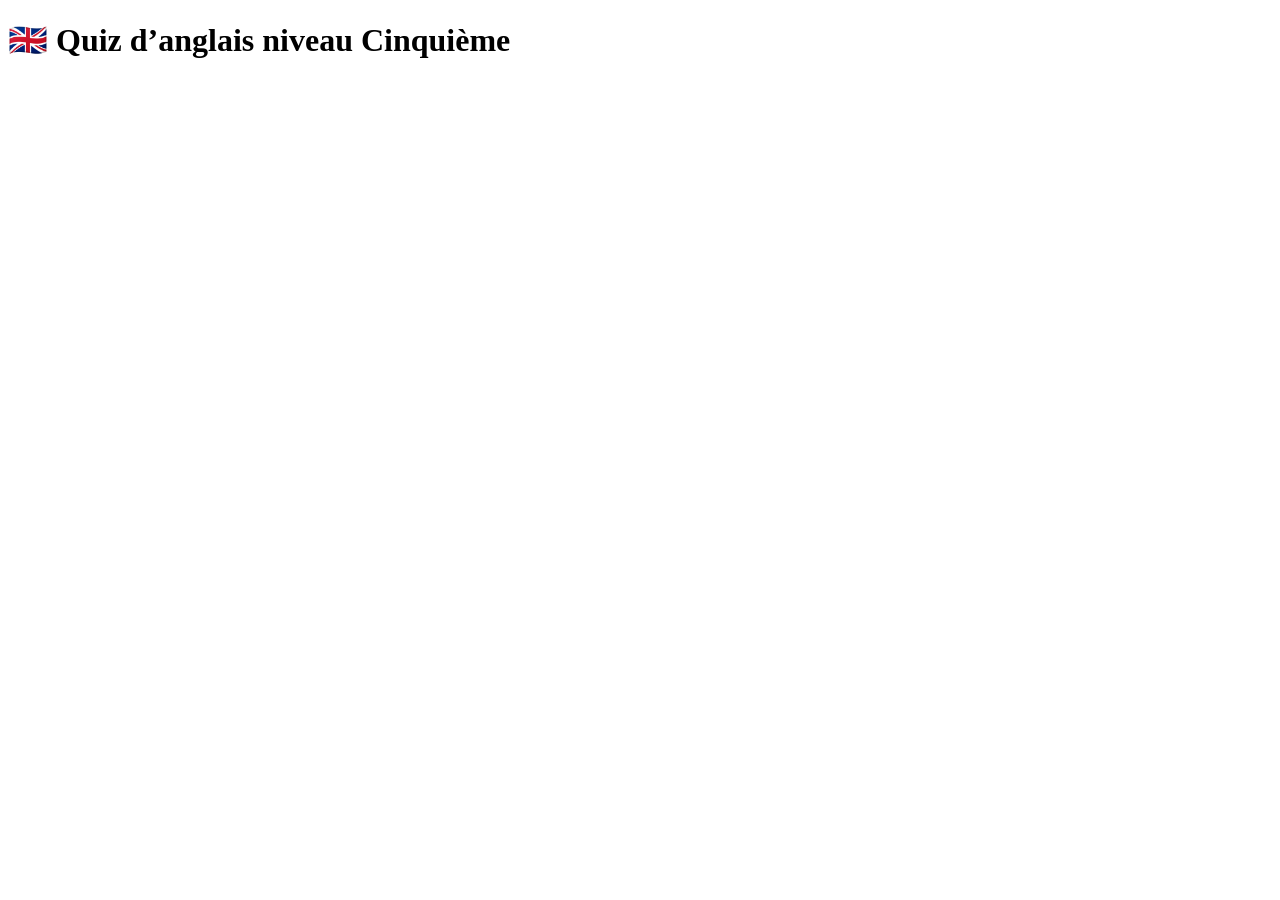
==== cinquieme.html @ 45f9e4c2 "Update cinquieme.html" ====
<!DOCTYPE html>
<html lang="fr">
<head>
<meta charset="UTF-8">
<title>Quiz Anglais</title>
  
</head>

<body>

<div class="container">

<h1>🇬🇧 Quiz d’anglais niveau Cinquième</h1>

<div id="progress-bar">
  <div id="progress"></div>
</div>

<div id="question"></div>
<div id="reponses"></div>
<div id="feedback"></div>
<div id="score"></div>

<button id="recommencerBtn" style="display:none;">🔁 Recommencer</button>

</div>

<link rel="stylesheet" href="css/style.css">

<script src="js/cinquieme.js"></script>
<script src="js/script.js"></script>

</body>
</html>
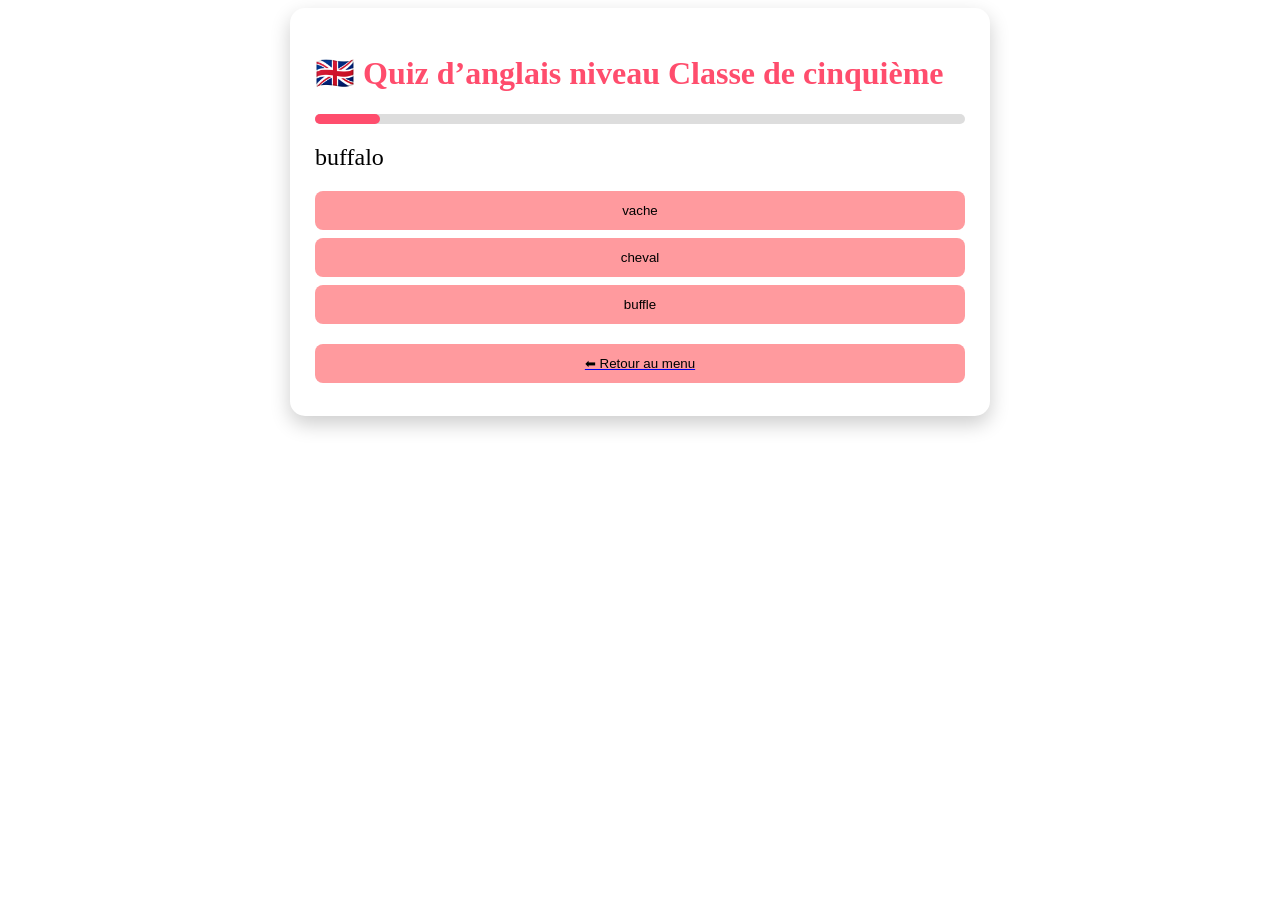
==== commit fa340cdf: "Update cinquieme.html" ====
--- a/cinquieme.html
+++ b/cinquieme.html
@@ -1,16 +1,19 @@
 <!DOCTYPE html>
 <html lang="fr">
+
 <head>
-<meta charset="UTF-8">
-<title>Quiz Anglais</title>
-  
+  <meta charset="UTF-8">
+  <meta name="viewport" content="width=device-width, initial-scale=1.0">
+  <title>Quiz Anglais</title>
+
+  <link rel="stylesheet" href="css/style.css">
 </head>
 
 <body>
 
 <div class="container">
 
-<h1>🇬🇧 Quiz d’anglais niveau Cinquième</h1>
+<h1>🇬🇧 Quiz d’anglais niveau Classe de cinquième</h1>
 
 <div id="progress-bar">
   <div id="progress"></div>
@@ -22,10 +25,11 @@
 <div id="score"></div>
 
 <button id="recommencerBtn" style="display:none;">🔁 Recommencer</button>
-
+<a href="index.html">
+  <button>⬅ Retour au menu</button>
+</a>
+  
 </div>
-
-<link rel="stylesheet" href="css/style.css">
 
 <script src="js/cinquieme.js"></script>
 <script src="js/script.js"></script>
--- a/css/style.css
+++ b/css/style.css
@@ -0,0 +1,103 @@
+<style>
+body {
+  font-family: Arial, sans-serif;
+  background: linear-gradient(135deg, #ff9a9e, #fad0c4);
+  margin: 0;
+  padding: 20px;
+}
+
+.container {
+  max-width: 650px;
+  margin: auto;
+  background: #fff;
+  border-radius: 15px;
+  padding: 25px;
+  box-shadow: 0 8px 20px rgba(0,0,0,0.2);
+}
+
+/* TITRE */
+h1 {
+  color: #ff4d6d;
+}
+
+/* QUESTION */
+#question {
+  font-size: 24px;
+  margin-bottom: 20px;
+}
+
+/* BOUTONS */
+button {
+  display: block;
+  width: 100%;
+  margin: 8px 0;
+  padding: 12px;
+  border-radius: 8px;
+  border: none;
+  background: #ff9a9e;
+  cursor: pointer;
+  transition: 0.2s;
+}
+
+button:hover {
+  background: #ff4d6d;
+  color: white;
+}
+
+/* BON / MAUVAIS */
+.correct {
+  background-color: #4CAF50 !important;
+  color: white;
+}
+
+.wrong {
+  background-color: #f44336 !important;
+  color: white;
+}
+
+/* FEEDBACK */
+#feedback {
+  font-size: 20px;
+  font-weight: bold;
+  margin-top: 15px;
+}
+
+/* SCORE */
+#score {
+  font-size: 20px;
+  margin-top: 20px;
+}
+
+/* PROGRESSION */
+#progress-bar {
+  width: 100%;
+  background: #ddd;
+  border-radius: 10px;
+  margin-bottom: 20px;
+}
+
+#progress {
+  height: 10px;
+  width: 0%;
+  background: #ff4d6d;
+  border-radius: 10px;
+  transition: width 0.3s;
+}
+
+/* RESTART */
+#recommencerBtn {
+  margin-top: 20px;
+  background: #333;
+  color: white;
+}
+
+.correct {
+  background-color: #4CAF50 !important;
+  color: white;
+}
+
+.wrong {
+  background-color: #f44336 !important;
+  color: white;
+}
+</style>
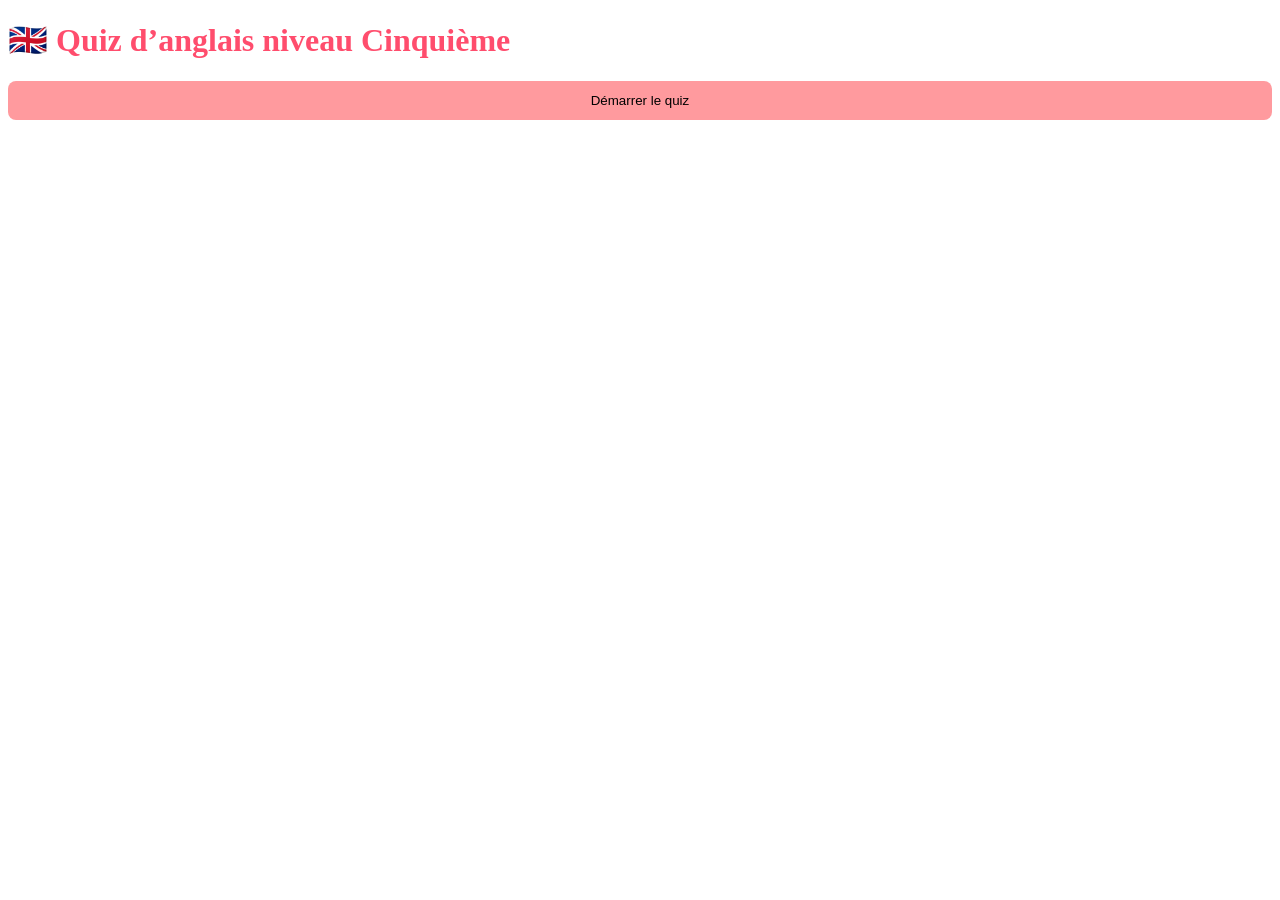
==== commit 5c86ef99: "Update cinquieme.html" ====
--- a/cinquieme.html
+++ b/cinquieme.html
@@ -5,34 +5,36 @@
   <meta charset="UTF-8">
   <meta name="viewport" content="width=device-width, initial-scale=1.0">
   <title>Quiz Anglais</title>
-
   <link rel="stylesheet" href="css/style.css">
+  
+<!-- Inclure d'abord la base de données, puis le script principal -->
+  <script src="js/cinquieme.js"></script> <!-- contient le tableau quiz -->
+  <script src="js/script.js"></script>   <!-- contient le code du quiz -->
+  
 </head>
 
 <body>
 
-<div class="container">
+  <!-- ====== Menu principal ====== -->
+  <div id="menu">
+    <h1>🇬🇧 Quiz d’anglais niveau Cinquième</h1>
+    <button id="startQuizBtn">Démarrer le quiz</button>
+  </div>
 
-<h1>🇬🇧 Quiz d’anglais niveau Classe de cinquième</h1>
+  <!-- ====== Quiz ====== -->
+  <div class="container" style="display:none;">
+    <div id="progress-bar">
+      <div id="progress"></div>
+    </div>
 
-<div id="progress-bar">
-  <div id="progress"></div>
-</div>
+    <div id="question"></div>
+    <div id="reponses"></div>
+    <div id="feedback"></div>
+    <div id="score"></div>
 
-<div id="question"></div>
-<div id="reponses"></div>
-<div id="feedback"></div>
-<div id="score"></div>
-
-<button id="recommencerBtn" style="display:none;">🔁 Recommencer</button>
-<a href="index.html">
-  <button>⬅ Retour au menu</button>
-</a>
-  
-</div>
-
-<script src="js/cinquieme.js"></script>
-<script src="js/script.js"></script>
+    <button id="recommencerBtn" style="display:none;">🔁 Recommencer</button>
+    <button id="menuBtn">⬅ Retour au menu</button>
+  </div>
 
 </body>
 </html>
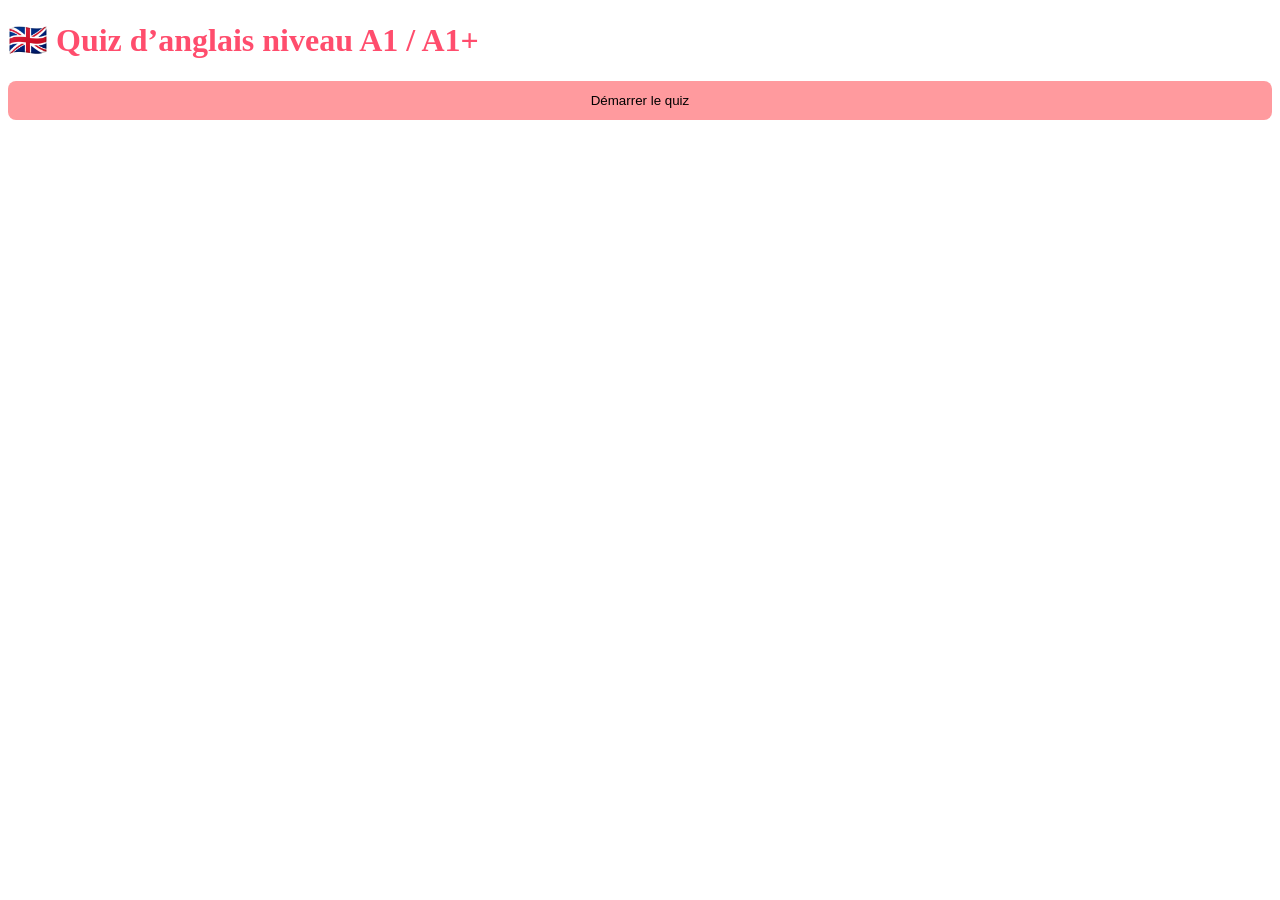
==== commit 6252bc1b: "Update cinquieme.html" ====
--- a/cinquieme.html
+++ b/cinquieme.html
@@ -1,27 +1,20 @@
 <!DOCTYPE html>
 <html lang="fr">
-
 <head>
   <meta charset="UTF-8">
   <meta name="viewport" content="width=device-width, initial-scale=1.0">
   <title>Quiz Anglais</title>
   <link rel="stylesheet" href="css/style.css">
-  
-<!-- Inclure d'abord la base de données, puis le script principal -->
-  <script src="js/cinquieme.js"></script> <!-- contient le tableau quiz -->
-  <script src="js/script.js"></script>   <!-- contient le code du quiz -->
-  
 </head>
-
 <body>
 
-  <!-- ====== Menu principal ====== -->
+  <!-- Menu -->
   <div id="menu">
-    <h1>🇬🇧 Quiz d’anglais niveau Cinquième</h1>
+    <h1>🇬🇧 Quiz d’anglais niveau A1 / A1+</h1>
     <button id="startQuizBtn">Démarrer le quiz</button>
   </div>
 
-  <!-- ====== Quiz ====== -->
+  <!-- Quiz -->
   <div class="container" style="display:none;">
     <div id="progress-bar">
       <div id="progress"></div>
@@ -36,5 +29,9 @@
     <button id="menuBtn">⬅ Retour au menu</button>
   </div>
 
+  <!-- Les bons scripts dans le bon ordre -->
+  <script src="js/sixieme.js"></script>
+  <script src="js/script.js"></script>
+
 </body>
 </html>
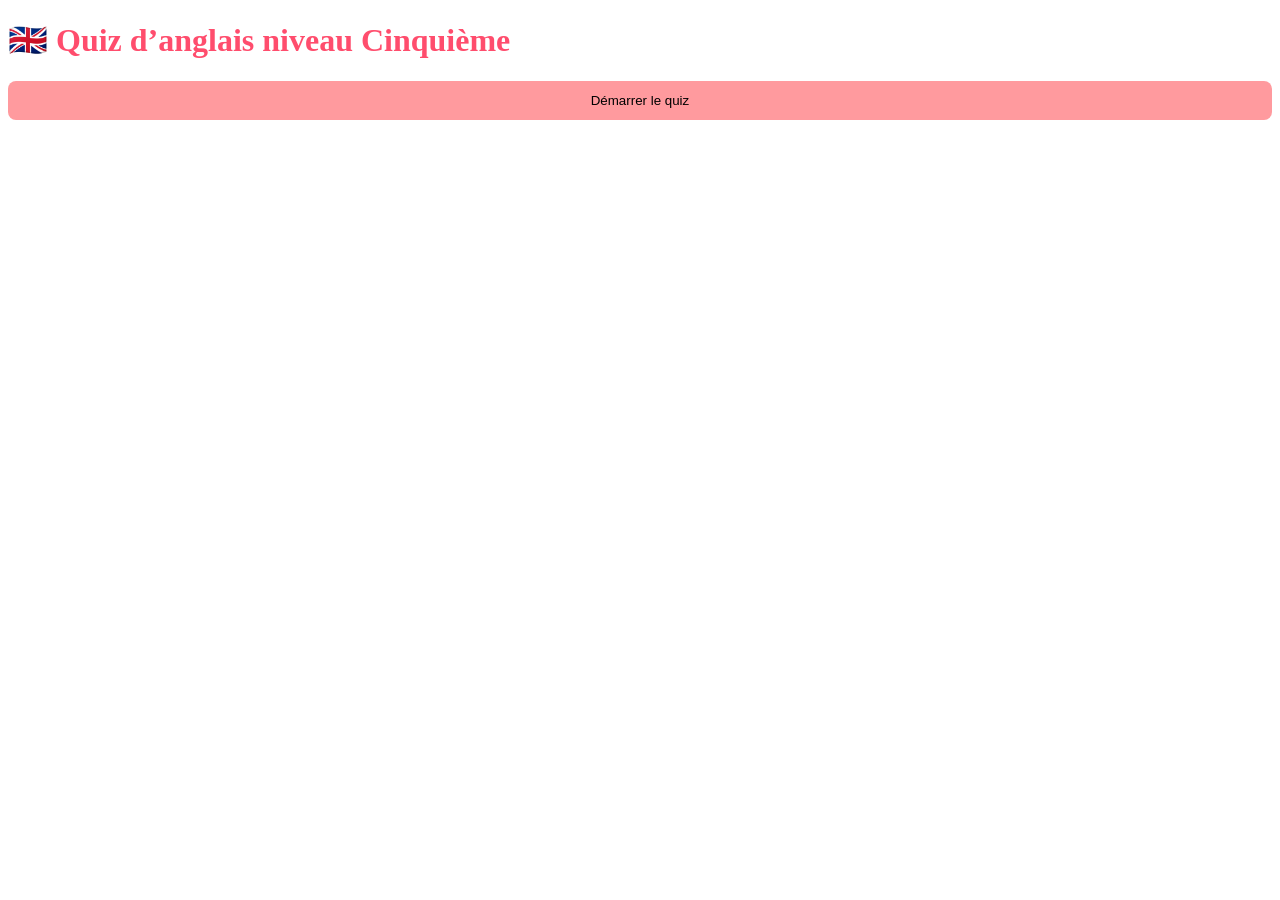
==== commit fe106b3d: "Update cinquieme.html" ====
--- a/cinquieme.html
+++ b/cinquieme.html
@@ -10,7 +10,7 @@
 
   <!-- Menu -->
   <div id="menu">
-    <h1>🇬🇧 Quiz d’anglais niveau A1 / A1+</h1>
+    <h1>🇬🇧 Quiz d’anglais niveau Cinquième</h1>
     <button id="startQuizBtn">Démarrer le quiz</button>
   </div>
 
@@ -30,7 +30,7 @@
   </div>
 
   <!-- Les bons scripts dans le bon ordre -->
-  <script src="js/sixieme.js"></script>
+  <script src="js/cinquieme.js"></script>
   <script src="js/script.js"></script>
 
 </body>
